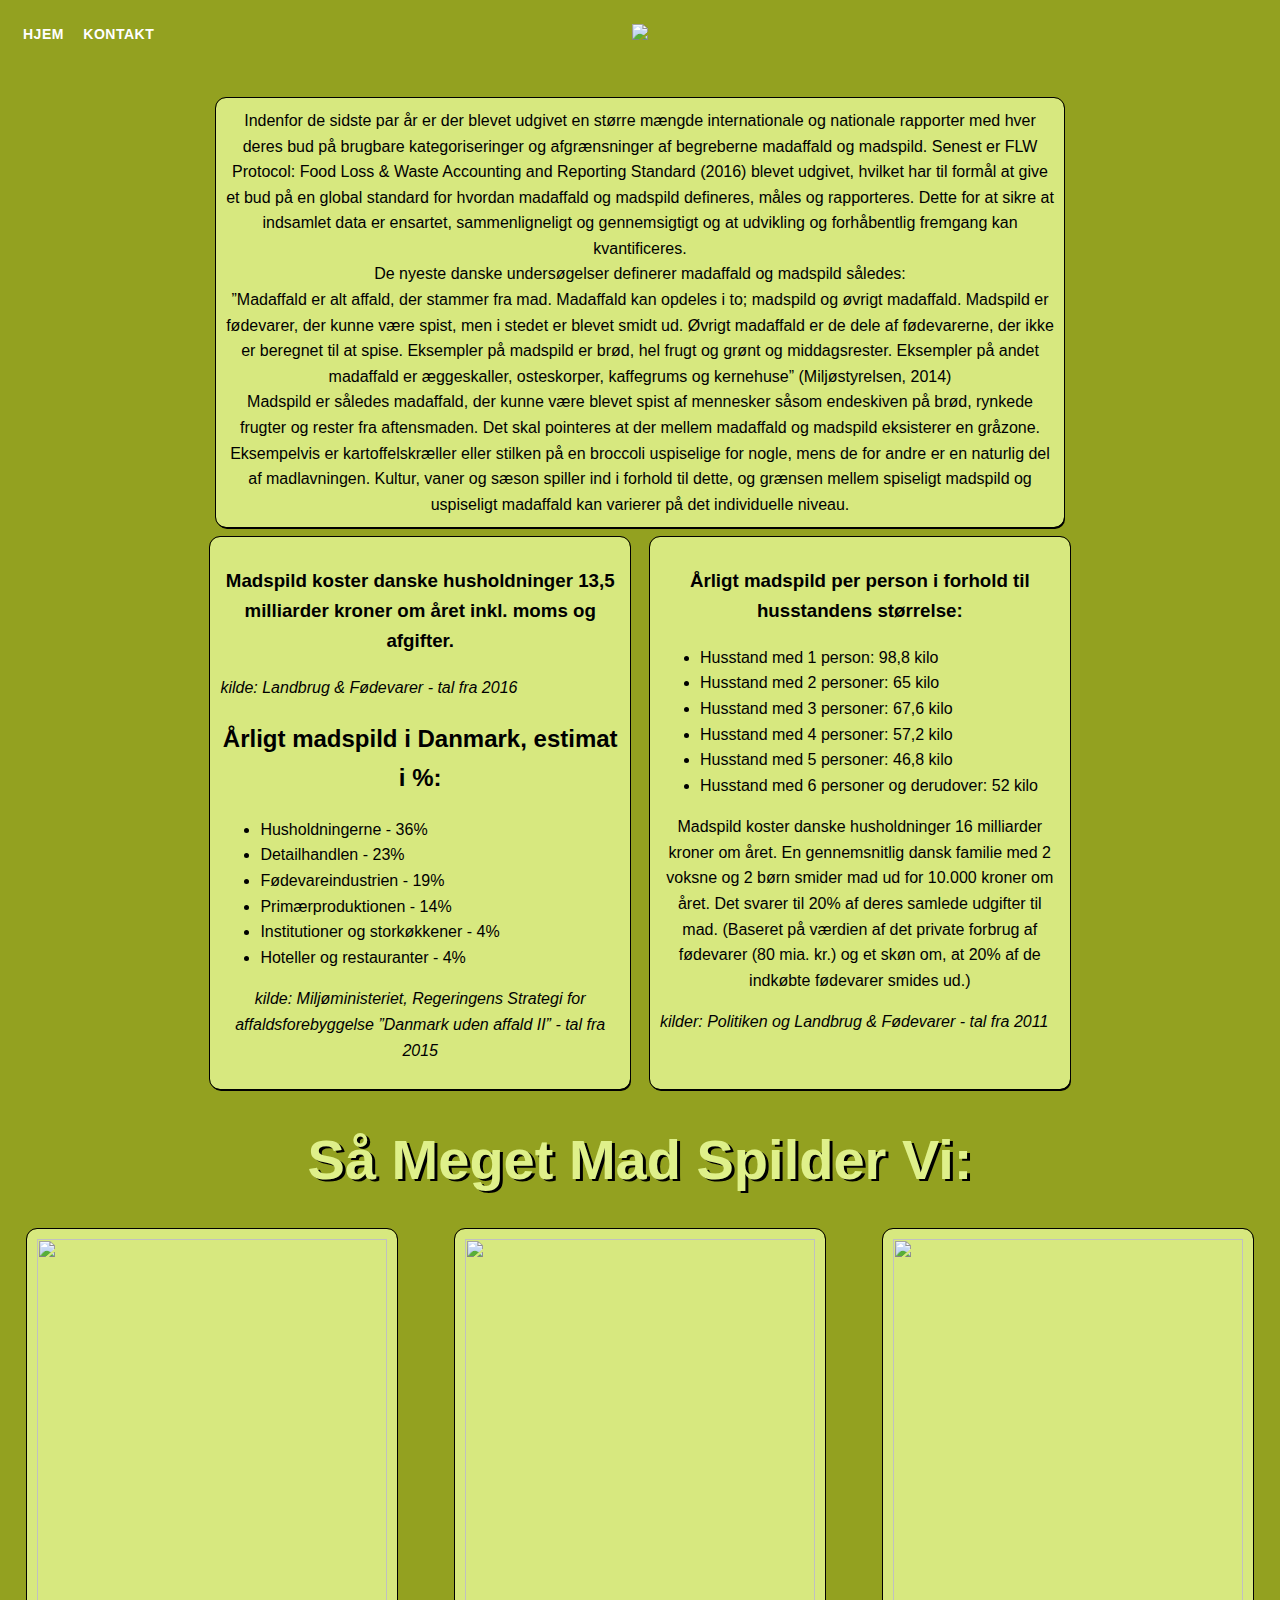
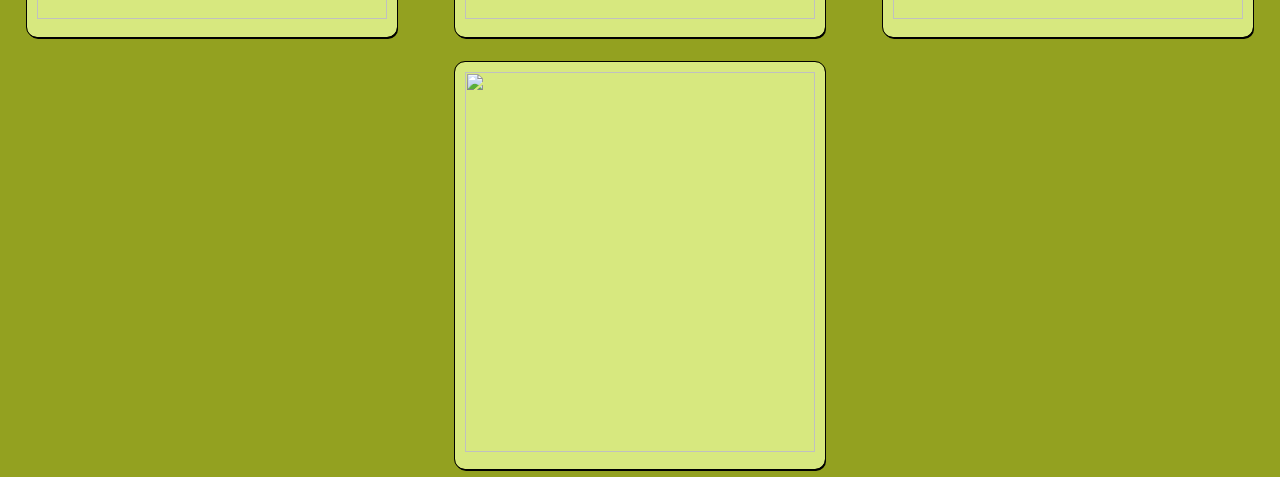
==== src/main/resources/templates/index.html @ a93f76cd "changed nav to treansparent and logo to white with" ====
<!DOCTYPE html>
<html lang="en" xmlns:th="http://www.thymeleaf.org">
<head>
    <meta name="viewport" content="width=device-width, initial-scale=1.0">
    <title>madspild.dk - Info om madspild</title>
    <link rel="stylesheet" th:href="@{css/layout.css}" href="../static/css/layout.css">
    <link rel="stylesheet" th:href="@{css/navbar.css}" href="../static/css/navbar.css">
    <link rel="stylesheet" th:href="@{css/scrollbar.css}" href="../static/css/scrollbar.css">

</head>
<body class="bg">
<div class="nav-container">
    <nav>
        <input type="checkbox" id="nav-toggle">
        <label for="nav-toggle" class="burger-menu">
            <img src="images/menulogo.png" alt="" width="40px">
        </label>
        <div class="left-menu">
            <a href="index" class="logo zoom">Hjem</a>
            <a href="contact" class="logo zoom">Kontakt</a>
        </div>
        <a href="index" class="logo zoom">
            <img src="images/X.png" width="90%">
        </a>
    </nav>
</div>

    <div class="grid-container">
        <div class="grid-item" style="max-width: 92vh; min-width: 30vh">
            Indenfor de sidste par år er der blevet udgivet en større mængde internationale og nationale rapporter med hver deres bud på brugbare kategoriseringer og afgrænsninger af begreberne madaffald og madspild. Senest er FLW Protocol: Food Loss & Waste Accounting and Reporting Standard (2016) blevet udgivet, hvilket har til formål at give et bud på en global standard for hvordan madaffald og madspild defineres, måles og rapporteres. Dette for at sikre at indsamlet data er ensartet, sammenligneligt og gennemsigtigt og at udvikling og forhåbentlig fremgang kan kvantificeres.
            <br>
            De nyeste danske undersøgelser definerer madaffald og madspild således:
            <br>
            ”Madaffald er alt affald, der stammer fra mad. Madaffald kan opdeles i to; madspild og øvrigt madaffald. Madspild er fødevarer, der kunne være spist, men i stedet er blevet smidt ud. Øvrigt madaffald er de dele af fødevarerne, der ikke er beregnet til at spise. Eksempler på madspild er brød, hel frugt og grønt og middagsrester. Eksempler på andet madaffald er æggeskaller, osteskorper, kaffegrums og kernehuse” (Miljøstyrelsen, 2014)
            <br>
            Madspild er således madaffald, der kunne være blevet spist af mennesker såsom endeskiven på brød, rynkede frugter og rester fra aftensmaden. Det skal pointeres at der mellem madaffald og madspild eksisterer en gråzone. Eksempelvis er kartoffelskræller eller stilken på en broccoli uspiselige for nogle, mens de for andre er en naturlig del af madlavningen. Kultur, vaner og sæson spiller ind i forhold til dette, og grænsen mellem spiseligt madspild og uspiseligt madaffald kan varierer på det individuelle niveau.
        </div>
        <div class="grid-item" style="max-width: 44.4vh; min-width: 30vh">
            <h3>Madspild koster danske husholdninger 13,5 milliarder kroner om året inkl. moms og afgifter.</h3>
            <p style="font-style: italic; text-align: left">kilde: Landbrug & Fødevarer - tal fra 2016</p>


            <h2 style="font-weight: bold" >Årligt madspild i Danmark, estimat i %:</h2>
            <ul style="text-align: left">
                <li>Husholdningerne - 36%</li>
                <li>Detailhandlen - 23%</li>
                <li>Fødevareindustrien - 19%</li>
                <li>Primærproduktionen - 14%</li>
                <li>Institutioner og storkøkkener - 4%</li>
                <li>Hoteller og restauranter - 4%</li>
            </ul>
            <p style="font-style: italic;">kilde: Miljøministeriet, Regeringens Strategi for affaldsforebyggelse ”Danmark uden affald II” - tal fra 2015</p>
        </div>
        <div class="grid-item" style="max-width: 44.4vh; min-width: 30vh">
            <h3>Årligt madspild per person i forhold til husstandens størrelse:</h3>

            <ul style="text-align: left">
                <li>Husstand med 1 person: 98,8 kilo</li>
                <li>Husstand med 2 personer: 65 kilo</li>
                <li>Husstand med 3 personer: 67,6 kilo</li>
                <li>Husstand med 4 personer: 57,2 kilo</li>
                <li>Husstand med 5 personer: 46,8 kilo</li>
                <li>Husstand med 6 personer og derudover: 52 kilo</li>
            </ul>
            <p>Madspild koster danske husholdninger 16 milliarder kroner om året. En gennemsnitlig dansk familie med 2 voksne og 2 børn smider mad ud for 10.000 kroner om året. Det svarer til 20% af deres samlede udgifter til mad. (Baseret på værdien af det private forbrug af fødevarer (80 mia. kr.) og et skøn om, at 20% af de indkøbte fødevarer smides ud.)</p>
            <p style="font-style: italic; text-align: left">kilder: Politiken og Landbrug & Fødevarer - tal fra 2011</p>
        </div>
    </div>
<h1>Så meget mad spilder vi:</h1>
<div class="image-container">
    <div class="grid-item zoom">
    <img th:src="@{images/madspild1.png}" src="/images/madspild1.png" height="380px" ; width="350px">
    </div>
    <div class="grid-item zoom">
        <img th:src="@{images/madspild2.png}" src="/static/images/madspild2.png" height="380px"; width="350px">
    </div>
    <div class="grid-item zoom">
        <img th:src="@{images/madspild3.png}" src="/static/images/madspild3.png" height="380px"; width="350px">
    </div>
    <div class="grid-item zoom">
        <img th:src="@{images/madspild4.png}" src="/static/images/madspild4.png" height="380px"; width="350px">
    </div>
</div>


</body>
</html>
---- src/main/resources/static/css/layout.css ----
.bg {
    background-image: url("https://i.imgur.com/N8agZqq.png");
    background-color: #93A120;
    height: 100%;
    background-position: center;
    background-repeat: no-repeat;
    background-attachment: fixed;
    background-size: cover;
    overflow: scroll;
    overflow-x: hidden;
}



body {
    font-family: Montserrat, Helvetica, sans-serif;
    font-size: 16px;
}

h1 {
    font-size: 3.5rem;
    text-align: center;
    text-transform: capitalize;
    color: rgb(223, 240, 138);
    text-shadow: 3px 2px black;

}

@media (max-width: 600px) {
    nav, article .grid-container .image-container{
        width: 100%;
        display: grid;
    }
}

.grid-container {
    display: flex;
    justify-content: center;
    flex-wrap: wrap;
    gap: 10px 20px;
    margin-bottom: 10px;
    margin-top: 10px;
}

.grid-item {
    text-align: center;
    outline: 1px solid black;
    box-shadow: 1px 2px black;
    line-height: 1.6;
    background: rgb(223, 240, 138, 0.9);
    padding: 10px;
    border-radius: 10px;
    justify-content: space-between;
}

.image-container {
    justify-content: center;
    display: flex;
    flex-wrap: wrap;
    gap: 25px 20px;
    grid-template-columns: auto auto auto auto;

}

.zoom {
    transition: transform .2s;
    margin: 0 auto;
}

.zoom:hover {
    transform: scale(1.1);
}

.image-container.zoom{

}
---- src/main/resources/static/css/navbar.css ----
.nav-container {
    width: 100%;
    height: 10%;
    /*background: #F9D79F;*/
    margin-bottom: 3%;
    border-radius: 10px;
    /*outline: 1px solid black;
    box-shadow: 1px 2px black;*/
}

nav {
    margin: 0 auto;
    display: grid;
    grid-template-columns: 1fr auto 1fr;
}

.left-menu {
    grid-column: 1;
    align-self: center;
}

.logo {
    grid-column: 2;
    padding: 1rem;
}

#nav-toggle, .burger-menu {
    display: none;
}

@media only screen and (max-width: 960px) {
    .burger-menu {
        display: inline-block;
        width: 40px;
        grid-column: 1;
        align-self: center;
        margin-left: 20px;
    }

    .left-menu {
        display: none;
    }

    #nav-toggle:checked ~ .left-menu {
        display: grid;
        grid-row: 2;
        color: black;
        background: rgba(126, 126, 126, 0.34);
        border-radius: 12px;
        z-index: 1;
    }
}

nav a {
    color: white;
    text-decoration: none;
    text-transform: uppercase;
    font-family: 'Oswald', sans-serif;
    font-weight: bold;

}

nav a:hover {
    opacity: .7;
}

.left-menu a {
    padding: 10px 0;
    margin-left: 15px;
    font-size: 14px;
    font-weight: bold;
    letter-spacing: 0.5px;
}
---- src/main/resources/static/css/scrollbar.css ----
/* width */
::-webkit-scrollbar {
    width: 20px;
}

/* Track */
::-webkit-scrollbar-track {
    box-shadow: inset 0 0 5px grey;
    border-radius: 10px;
}

/* Handle */
::-webkit-scrollbar-thumb {
    background: rgba(49, 52, 29, 0.5);
    border-radius: 10px;
    height: 20px;

}

/* Handle on hover */
::-webkit-scrollbar-thumb:hover {
    background: rgb(223, 240, 138, 0.5);
}
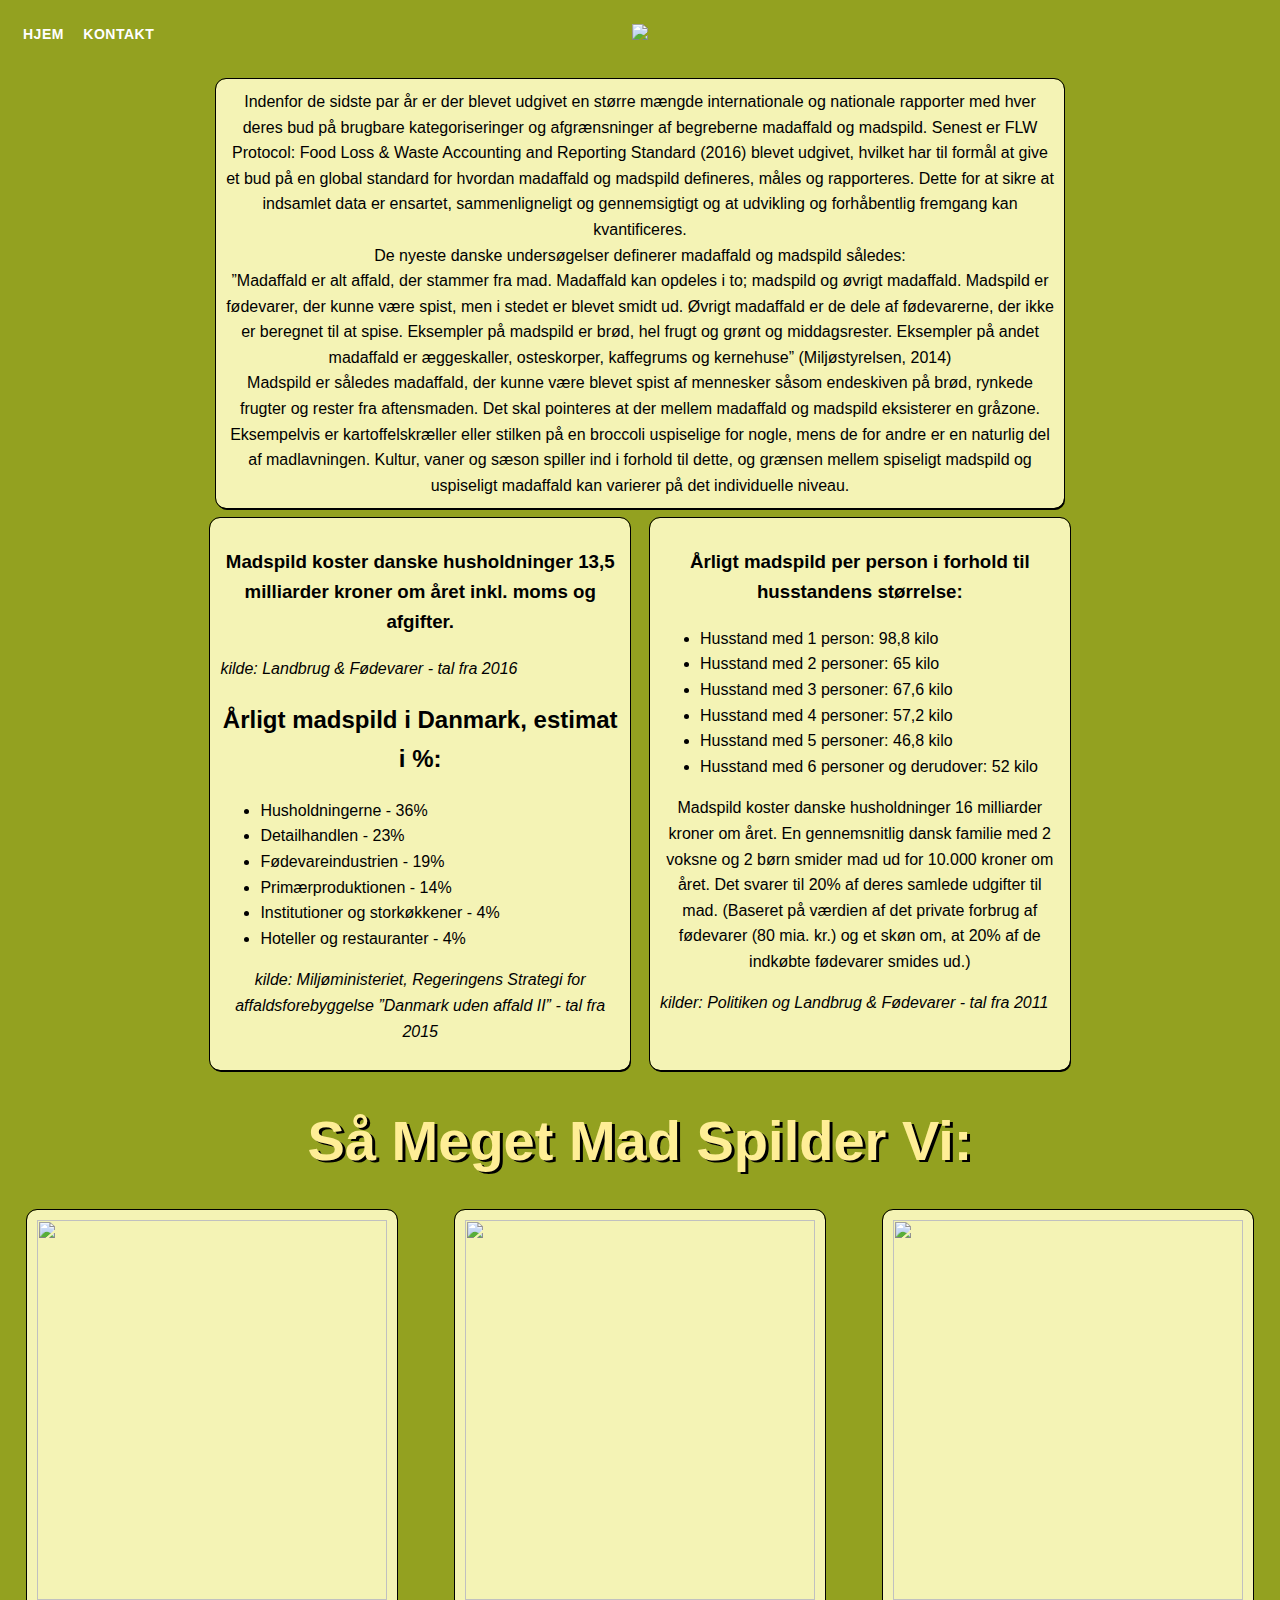
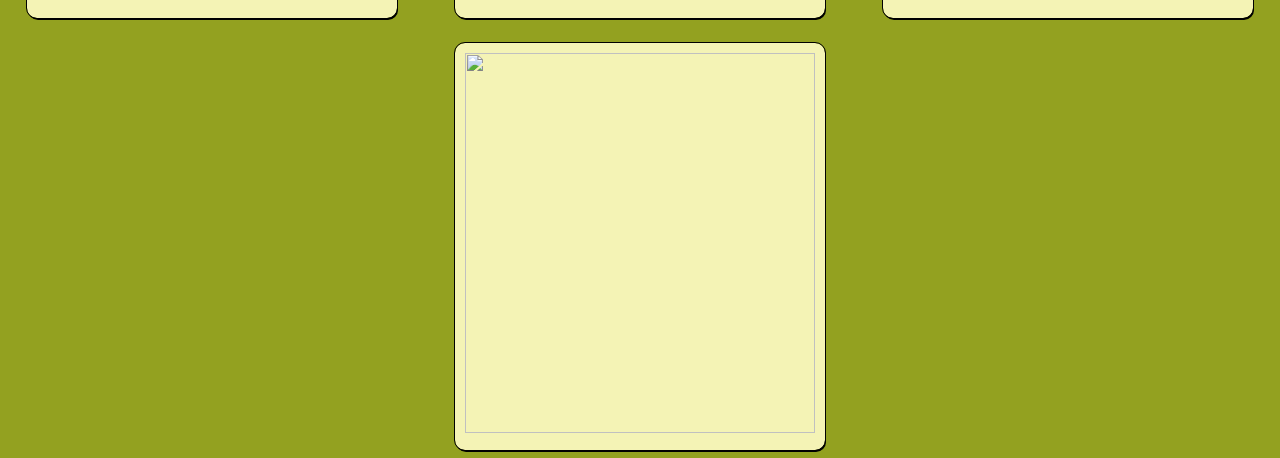
==== commit 852560c4: "Color changes" ====
--- a/src/main/resources/templates/index.html
+++ b/src/main/resources/templates/index.html
@@ -20,7 +20,7 @@
             <a href="contact" class="logo zoom">Kontakt</a>
         </div>
         <a href="index" class="logo zoom">
-            <img src="images/X.png" width="90%">
+            <img src="images/newX.png" width="90%">
         </a>
     </nav>
 </div>
--- a/src/main/resources/static/css/layout.css
+++ b/src/main/resources/static/css/layout.css
@@ -22,7 +22,7 @@
     font-size: 3.5rem;
     text-align: center;
     text-transform: capitalize;
-    color: rgb(223, 240, 138);
+    color: rgb(255, 238, 150);
     text-shadow: 3px 2px black;
 
 }
@@ -48,7 +48,7 @@
     outline: 1px solid black;
     box-shadow: 1px 2px black;
     line-height: 1.6;
-    background: rgb(223, 240, 138, 0.9);
+    background: rgba(255, 252, 197, 0.9);
     padding: 10px;
     border-radius: 10px;
     justify-content: space-between;
--- a/src/main/resources/static/css/navbar.css
+++ b/src/main/resources/static/css/navbar.css
@@ -2,7 +2,7 @@
     width: 100%;
     height: 10%;
     /*background: #F9D79F;*/
-    margin-bottom: 3%;
+    margin-bottom: 1.5%;
     border-radius: 10px;
     /*outline: 1px solid black;
     box-shadow: 1px 2px black;*/
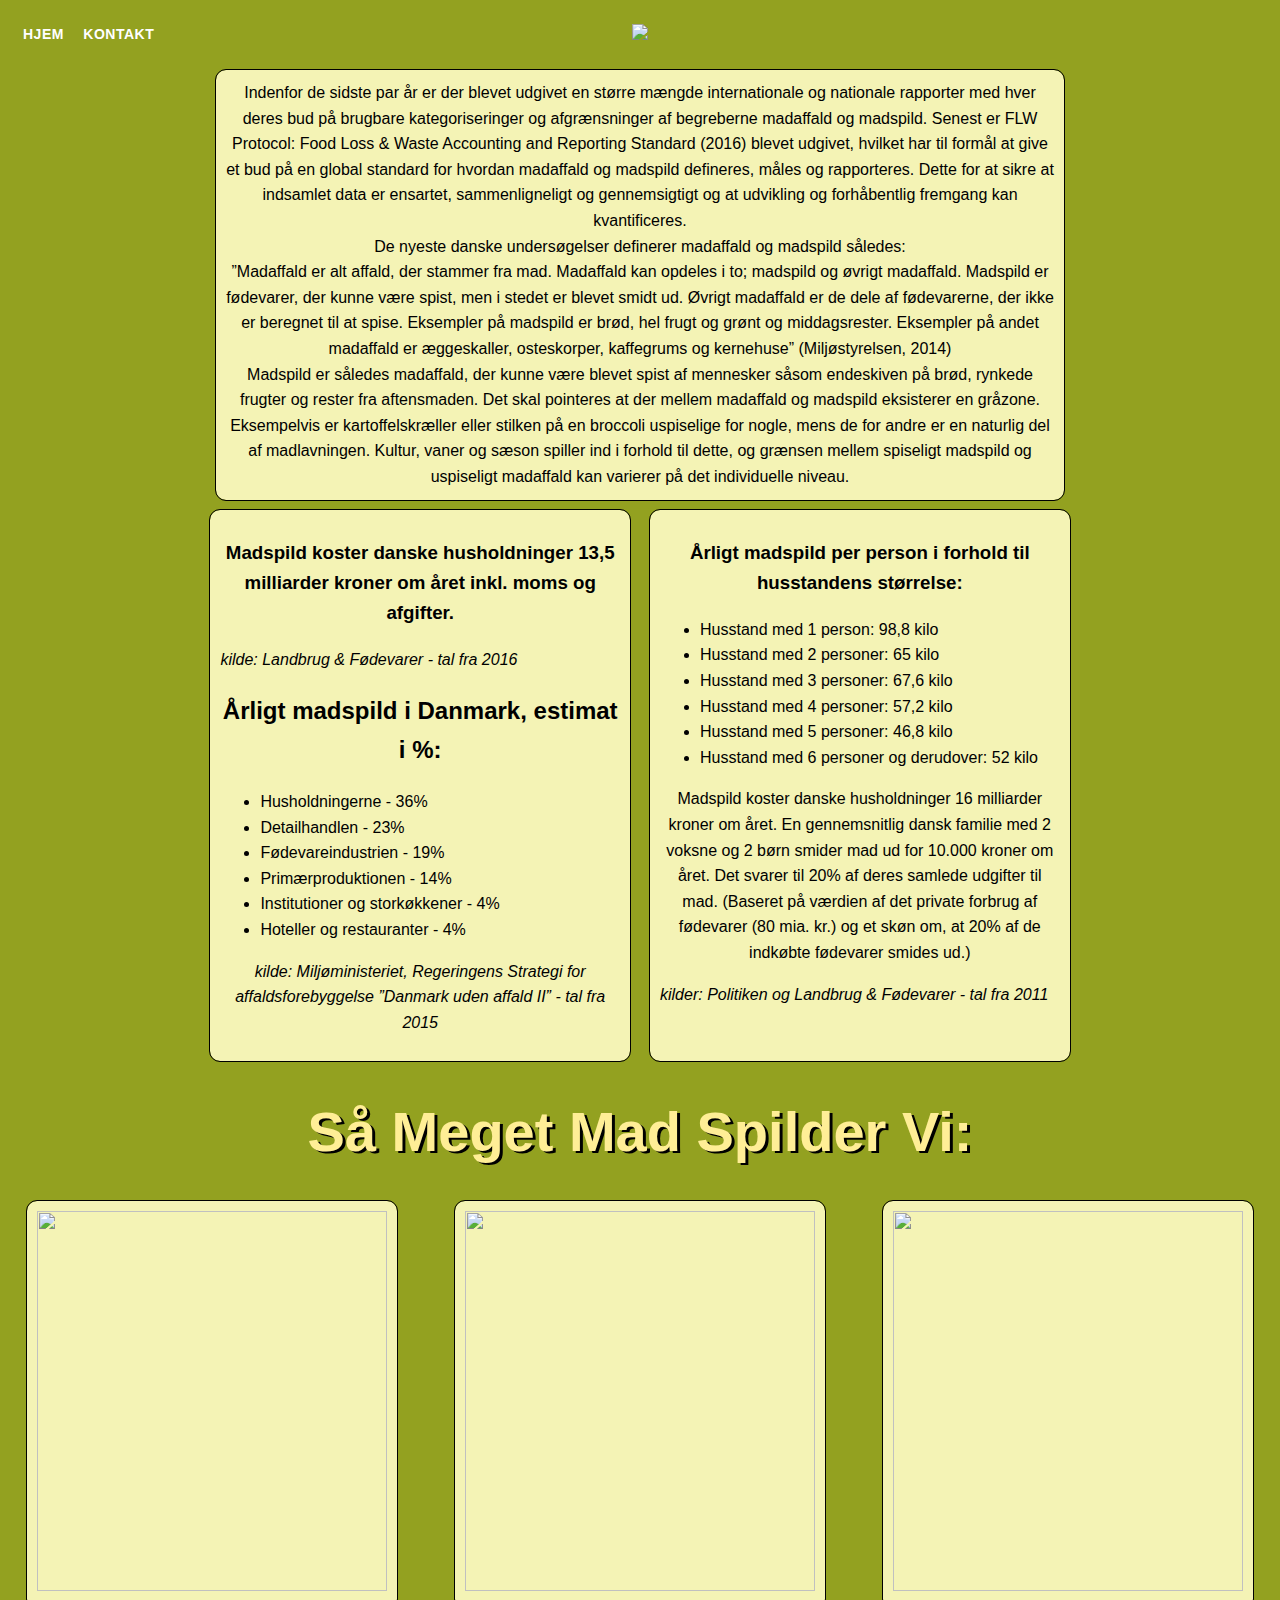
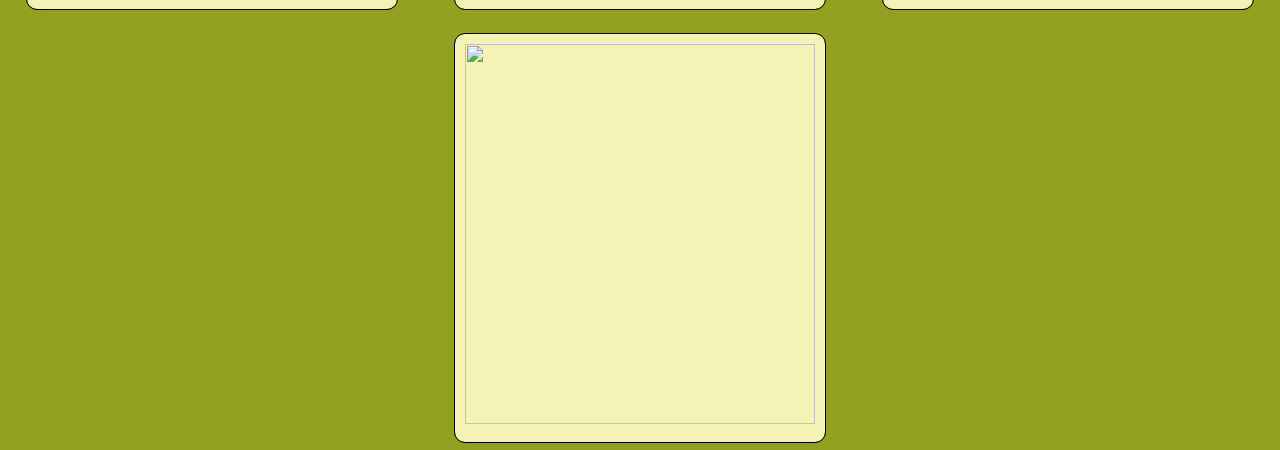
==== commit bdc8b3a4: "Small changes to burger menu" ====
--- a/src/main/resources/templates/index.html
+++ b/src/main/resources/templates/index.html
@@ -13,7 +13,7 @@
     <nav>
         <input type="checkbox" id="nav-toggle">
         <label for="nav-toggle" class="burger-menu">
-            <img src="images/menulogo.png" alt="" width="40px">
+            <img src="images/menulogo.png" alt="" width="20px">
         </label>
         <div class="left-menu">
             <a href="index" class="logo zoom">Hjem</a>
@@ -25,60 +25,77 @@
     </nav>
 </div>
 
-    <div class="grid-container">
-        <div class="grid-item" style="max-width: 92vh; min-width: 30vh">
-            Indenfor de sidste par år er der blevet udgivet en større mængde internationale og nationale rapporter med hver deres bud på brugbare kategoriseringer og afgrænsninger af begreberne madaffald og madspild. Senest er FLW Protocol: Food Loss & Waste Accounting and Reporting Standard (2016) blevet udgivet, hvilket har til formål at give et bud på en global standard for hvordan madaffald og madspild defineres, måles og rapporteres. Dette for at sikre at indsamlet data er ensartet, sammenligneligt og gennemsigtigt og at udvikling og forhåbentlig fremgang kan kvantificeres.
-            <br>
-            De nyeste danske undersøgelser definerer madaffald og madspild således:
-            <br>
-            ”Madaffald er alt affald, der stammer fra mad. Madaffald kan opdeles i to; madspild og øvrigt madaffald. Madspild er fødevarer, der kunne være spist, men i stedet er blevet smidt ud. Øvrigt madaffald er de dele af fødevarerne, der ikke er beregnet til at spise. Eksempler på madspild er brød, hel frugt og grønt og middagsrester. Eksempler på andet madaffald er æggeskaller, osteskorper, kaffegrums og kernehuse” (Miljøstyrelsen, 2014)
-            <br>
-            Madspild er således madaffald, der kunne være blevet spist af mennesker såsom endeskiven på brød, rynkede frugter og rester fra aftensmaden. Det skal pointeres at der mellem madaffald og madspild eksisterer en gråzone. Eksempelvis er kartoffelskræller eller stilken på en broccoli uspiselige for nogle, mens de for andre er en naturlig del af madlavningen. Kultur, vaner og sæson spiller ind i forhold til dette, og grænsen mellem spiseligt madspild og uspiseligt madaffald kan varierer på det individuelle niveau.
-        </div>
-        <div class="grid-item" style="max-width: 44.4vh; min-width: 30vh">
-            <h3>Madspild koster danske husholdninger 13,5 milliarder kroner om året inkl. moms og afgifter.</h3>
-            <p style="font-style: italic; text-align: left">kilde: Landbrug & Fødevarer - tal fra 2016</p>
+<div class="grid-container">
+    <div class="grid-item" style="max-width: 92vh; min-width: 30vh">
+        Indenfor de sidste par år er der blevet udgivet en større mængde internationale og nationale rapporter med hver
+        deres bud på brugbare kategoriseringer og afgrænsninger af begreberne madaffald og madspild. Senest er FLW
+        Protocol: Food Loss & Waste Accounting and Reporting Standard (2016) blevet udgivet, hvilket har til formål at
+        give et bud på en global standard for hvordan madaffald og madspild defineres, måles og rapporteres. Dette for
+        at sikre at indsamlet data er ensartet, sammenligneligt og gennemsigtigt og at udvikling og forhåbentlig
+        fremgang kan kvantificeres.
+        <br>
+        De nyeste danske undersøgelser definerer madaffald og madspild således:
+        <br>
+        ”Madaffald er alt affald, der stammer fra mad. Madaffald kan opdeles i to; madspild og øvrigt madaffald.
+        Madspild er fødevarer, der kunne være spist, men i stedet er blevet smidt ud. Øvrigt madaffald er de dele af
+        fødevarerne, der ikke er beregnet til at spise. Eksempler på madspild er brød, hel frugt og grønt og
+        middagsrester. Eksempler på andet madaffald er æggeskaller, osteskorper, kaffegrums og kernehuse”
+        (Miljøstyrelsen, 2014)
+        <br>
+        Madspild er således madaffald, der kunne være blevet spist af mennesker såsom endeskiven på brød, rynkede
+        frugter og rester fra aftensmaden. Det skal pointeres at der mellem madaffald og madspild eksisterer en gråzone.
+        Eksempelvis er kartoffelskræller eller stilken på en broccoli uspiselige for nogle, mens de for andre er en
+        naturlig del af madlavningen. Kultur, vaner og sæson spiller ind i forhold til dette, og grænsen mellem
+        spiseligt madspild og uspiseligt madaffald kan varierer på det individuelle niveau.
+    </div>
+    <div class="grid-item" style="max-width: 44.4vh; min-width: 30vh">
+        <h3>Madspild koster danske husholdninger 13,5 milliarder kroner om året inkl. moms og afgifter.</h3>
+        <p style="font-style: italic; text-align: left">kilde: Landbrug & Fødevarer - tal fra 2016</p>
 
 
-            <h2 style="font-weight: bold" >Årligt madspild i Danmark, estimat i %:</h2>
-            <ul style="text-align: left">
-                <li>Husholdningerne - 36%</li>
-                <li>Detailhandlen - 23%</li>
-                <li>Fødevareindustrien - 19%</li>
-                <li>Primærproduktionen - 14%</li>
-                <li>Institutioner og storkøkkener - 4%</li>
-                <li>Hoteller og restauranter - 4%</li>
-            </ul>
-            <p style="font-style: italic;">kilde: Miljøministeriet, Regeringens Strategi for affaldsforebyggelse ”Danmark uden affald II” - tal fra 2015</p>
-        </div>
-        <div class="grid-item" style="max-width: 44.4vh; min-width: 30vh">
-            <h3>Årligt madspild per person i forhold til husstandens størrelse:</h3>
+        <h2 style="font-weight: bold">Årligt madspild i Danmark, estimat i %:</h2>
+        <ul style="text-align: left">
+            <li>Husholdningerne - 36%</li>
+            <li>Detailhandlen - 23%</li>
+            <li>Fødevareindustrien - 19%</li>
+            <li>Primærproduktionen - 14%</li>
+            <li>Institutioner og storkøkkener - 4%</li>
+            <li>Hoteller og restauranter - 4%</li>
+        </ul>
+        <p style="font-style: italic;">kilde: Miljøministeriet, Regeringens Strategi for affaldsforebyggelse ”Danmark
+            uden affald II” - tal fra 2015</p>
+    </div>
+    <div class="grid-item" style="max-width: 44.4vh; min-width: 30vh">
+        <h3>Årligt madspild per person i forhold til husstandens størrelse:</h3>
 
-            <ul style="text-align: left">
-                <li>Husstand med 1 person: 98,8 kilo</li>
-                <li>Husstand med 2 personer: 65 kilo</li>
-                <li>Husstand med 3 personer: 67,6 kilo</li>
-                <li>Husstand med 4 personer: 57,2 kilo</li>
-                <li>Husstand med 5 personer: 46,8 kilo</li>
-                <li>Husstand med 6 personer og derudover: 52 kilo</li>
-            </ul>
-            <p>Madspild koster danske husholdninger 16 milliarder kroner om året. En gennemsnitlig dansk familie med 2 voksne og 2 børn smider mad ud for 10.000 kroner om året. Det svarer til 20% af deres samlede udgifter til mad. (Baseret på værdien af det private forbrug af fødevarer (80 mia. kr.) og et skøn om, at 20% af de indkøbte fødevarer smides ud.)</p>
-            <p style="font-style: italic; text-align: left">kilder: Politiken og Landbrug & Fødevarer - tal fra 2011</p>
-        </div>
+        <ul style="text-align: left">
+            <li>Husstand med 1 person: 98,8 kilo</li>
+            <li>Husstand med 2 personer: 65 kilo</li>
+            <li>Husstand med 3 personer: 67,6 kilo</li>
+            <li>Husstand med 4 personer: 57,2 kilo</li>
+            <li>Husstand med 5 personer: 46,8 kilo</li>
+            <li>Husstand med 6 personer og derudover: 52 kilo</li>
+        </ul>
+        <p>Madspild koster danske husholdninger 16 milliarder kroner om året. En gennemsnitlig dansk familie med 2
+            voksne og 2 børn smider mad ud for 10.000 kroner om året. Det svarer til 20% af deres samlede udgifter til
+            mad. (Baseret på værdien af det private forbrug af fødevarer (80 mia. kr.) og et skøn om, at 20% af de
+            indkøbte fødevarer smides ud.)</p>
+        <p style="font-style: italic; text-align: left">kilder: Politiken og Landbrug & Fødevarer - tal fra 2011</p>
     </div>
+</div>
 <h1>Så meget mad spilder vi:</h1>
 <div class="image-container">
     <div class="grid-item zoom">
-    <img th:src="@{images/madspild1.png}" src="/images/madspild1.png" height="380px" ; width="350px">
+        <img th:src="@{images/madspild1.png}" src="/images/madspild1.png" height="380px" ; width="350px">
     </div>
     <div class="grid-item zoom">
-        <img th:src="@{images/madspild2.png}" src="/static/images/madspild2.png" height="380px"; width="350px">
+        <img th:src="@{images/madspild2.png}" src="/static/images/madspild2.png" height="380px" ; width="350px">
     </div>
     <div class="grid-item zoom">
-        <img th:src="@{images/madspild3.png}" src="/static/images/madspild3.png" height="380px"; width="350px">
+        <img th:src="@{images/madspild3.png}" src="/static/images/madspild3.png" height="380px" ; width="350px">
     </div>
     <div class="grid-item zoom">
-        <img th:src="@{images/madspild4.png}" src="/static/images/madspild4.png" height="380px"; width="350px">
+        <img th:src="@{images/madspild4.png}" src="/static/images/madspild4.png" height="380px" ; width="350px">
     </div>
 </div>
 
--- a/src/main/resources/static/css/layout.css
+++ b/src/main/resources/static/css/layout.css
@@ -46,7 +46,6 @@
 .grid-item {
     text-align: center;
     outline: 1px solid black;
-    box-shadow: 1px 2px black;
     line-height: 1.6;
     background: rgba(255, 252, 197, 0.9);
     padding: 10px;
--- a/src/main/resources/static/css/navbar.css
+++ b/src/main/resources/static/css/navbar.css
@@ -2,7 +2,7 @@
     width: 100%;
     height: 10%;
     /*background: #F9D79F;*/
-    margin-bottom: 1.5%;
+    /*margin-bottom: 1.5%;*/
     border-radius: 10px;
     /*outline: 1px solid black;
     box-shadow: 1px 2px black;*/
@@ -31,7 +31,7 @@
 @media only screen and (max-width: 960px) {
     .burger-menu {
         display: inline-block;
-        width: 40px;
+        width: 70px;
         grid-column: 1;
         align-self: center;
         margin-left: 20px;
@@ -45,7 +45,7 @@
         display: grid;
         grid-row: 2;
         color: black;
-        background: rgba(126, 126, 126, 0.34);
+        background: none;
         border-radius: 12px;
         z-index: 1;
     }
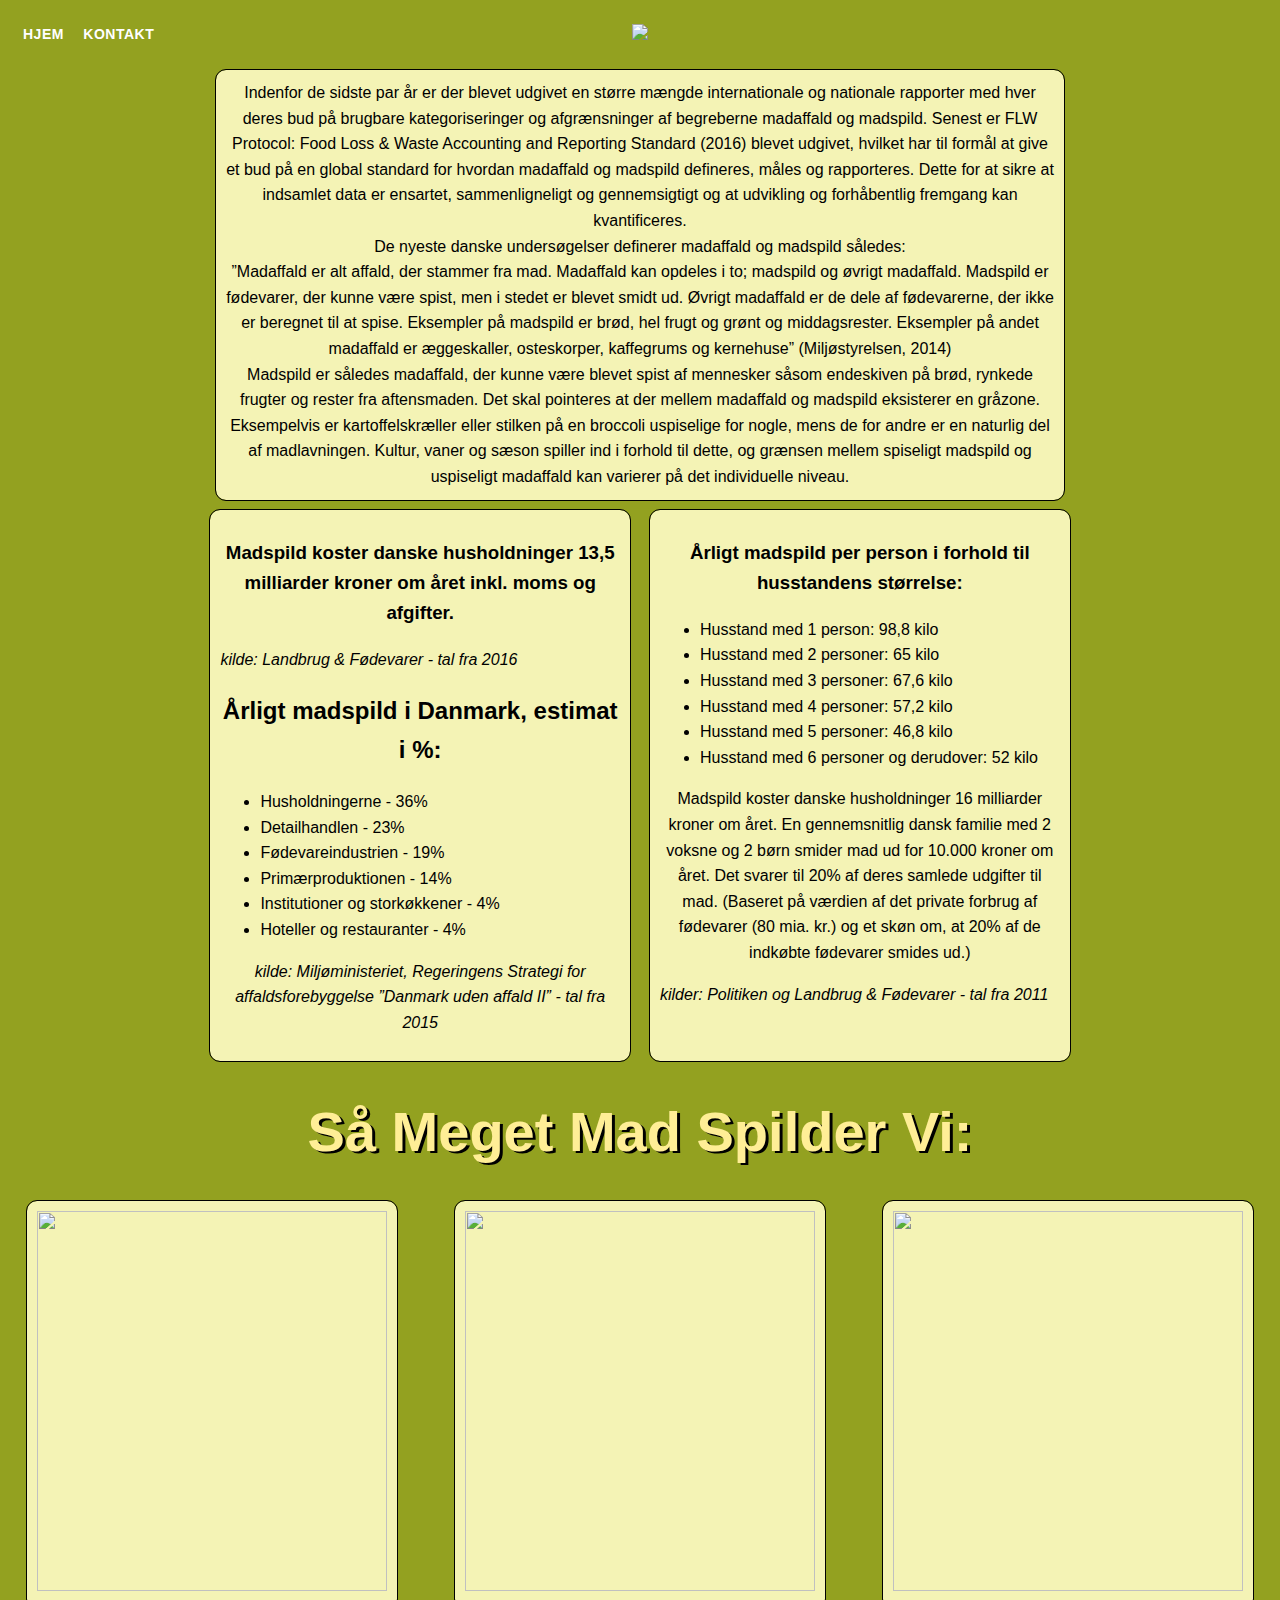
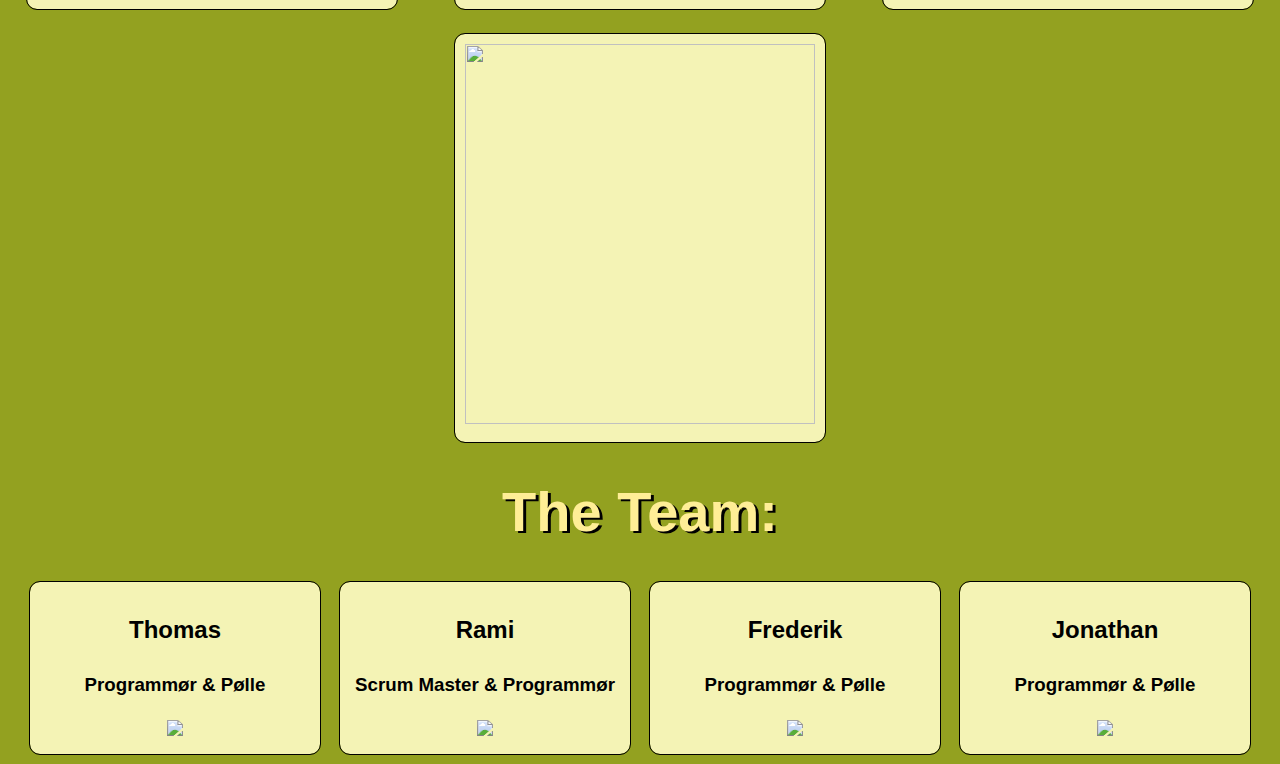
==== commit 5ef17436: "removed unused imgs added The team on index page with github links" ====
--- a/src/main/resources/templates/index.html
+++ b/src/main/resources/templates/index.html
@@ -98,7 +98,40 @@
         <img th:src="@{images/madspild4.png}" src="/static/images/madspild4.png" height="380px" ; width="350px">
     </div>
 </div>
-
+<h1>The Team:</h1>
+<div class="grid-container">
+    <div class="grid-item" style="max-width: 44.4vh; min-width: 30vh">
+        <h2>Thomas</h2>
+        <h3>Programmør & Pølle</h3>
+        <div class="zoom2" onclick="location.href='https://github.com/Linding3r'"; style="cursor: pointer;">
+            <img th:src="@{images/github.png}" src="/images/github.png" height="40px">
+            </a>
+    </div>
+    </div>
+    <div class="grid-item" style="max-width: 44.4vh; min-width: 30vh">
+        <h2>Rami</h2>
+        <h3>Scrum Master & Programmør</h3>
+        <div class="zoom2" onclick="location.href='https://github.com/Ramilade'"; style="cursor: pointer;">
+            <img th:src="@{images/github.png}" src="/images/github.png" height="40px">
+            </a>
+    </div>
+    </div>
+    <div class="grid-item" style="max-width: 44.4vh; min-width: 30vh">
+        <h2>Frederik</h2>
+        <h3>Programmør & Pølle</h3>
+        <div class="zoom2" onclick="location.href='https://github.com/FHallengreen'"; style="cursor: pointer;">
+            <img th:src="@{images/github.png}" src="/images/github.png" height="40px">
+            </a>
+        </div>
+    </div>
+    <div class="grid-item" style="max-width: 44.4vh; min-width: 30vh">
+        <h2>Jonathan</h2>
+        <h3>Programmør & Pølle</h3>
+        <div class="zoom2" onclick="location.href='https://github.com/JWillumsen89'"; style="cursor: pointer;">
+            <img th:src="@{images/github.png}" src="/images/github.png" height="40px">
+            </a>
+        </div>
+    </div>
 
 </body>
 </html>--- a/src/main/resources/static/css/layout.css
+++ b/src/main/resources/static/css/layout.css
@@ -59,7 +59,6 @@
     flex-wrap: wrap;
     gap: 25px 20px;
     grid-template-columns: auto auto auto auto;
-
 }
 
 .zoom {
@@ -71,6 +70,11 @@
     transform: scale(1.1);
 }
 
-.image-container.zoom{
+.zoom2 {
+    transition: transform .2s;
+    margin: 0 auto;
+}
 
+.zoom2:hover {
+    transform: scale(1.5);
 }
--- a/src/main/resources/static/css/navbar.css
+++ b/src/main/resources/static/css/navbar.css
@@ -1,11 +1,7 @@
 .nav-container {
     width: 100%;
     height: 10%;
-    /*background: #F9D79F;*/
-    /*margin-bottom: 1.5%;*/
     border-radius: 10px;
-    /*outline: 1px solid black;
-    box-shadow: 1px 2px black;*/
 }
 
 nav {
@@ -35,6 +31,7 @@
         grid-column: 1;
         align-self: center;
         margin-left: 20px;
+        cursor: pointer;
     }
 
     .left-menu {
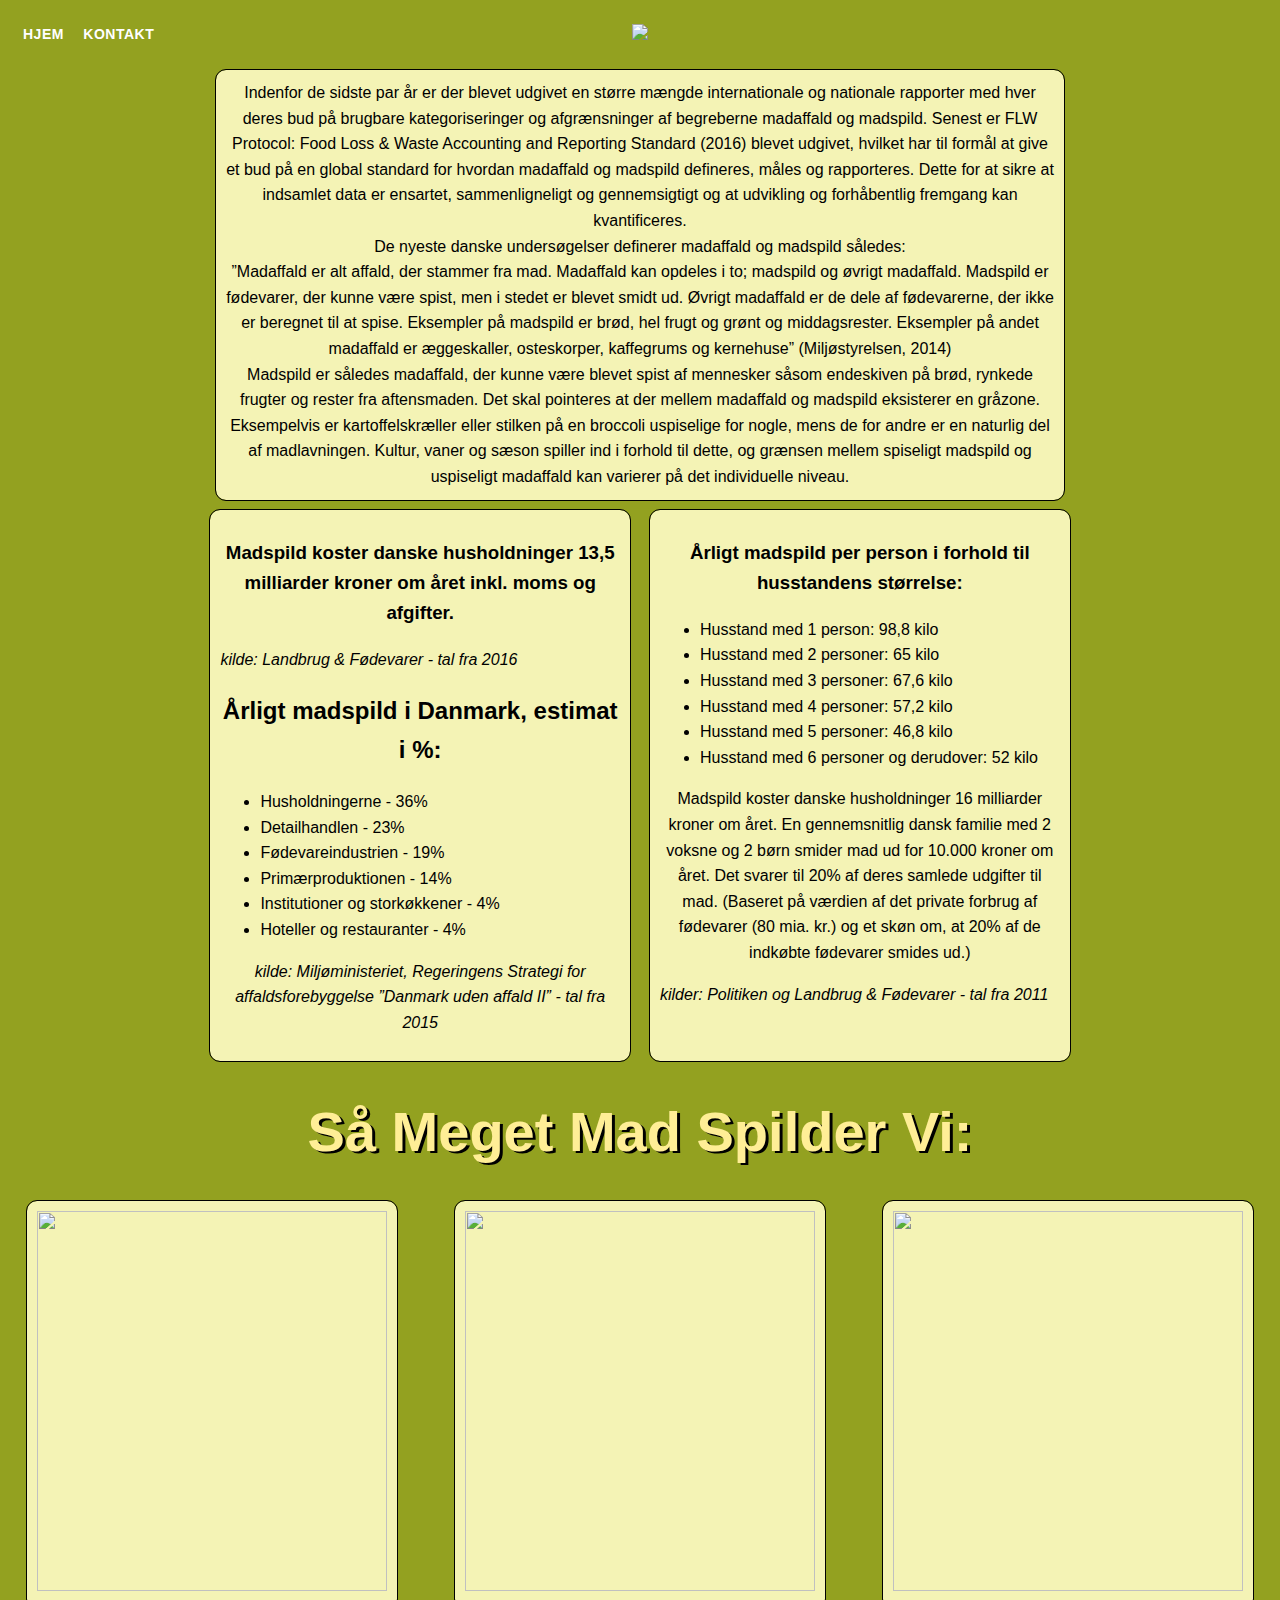
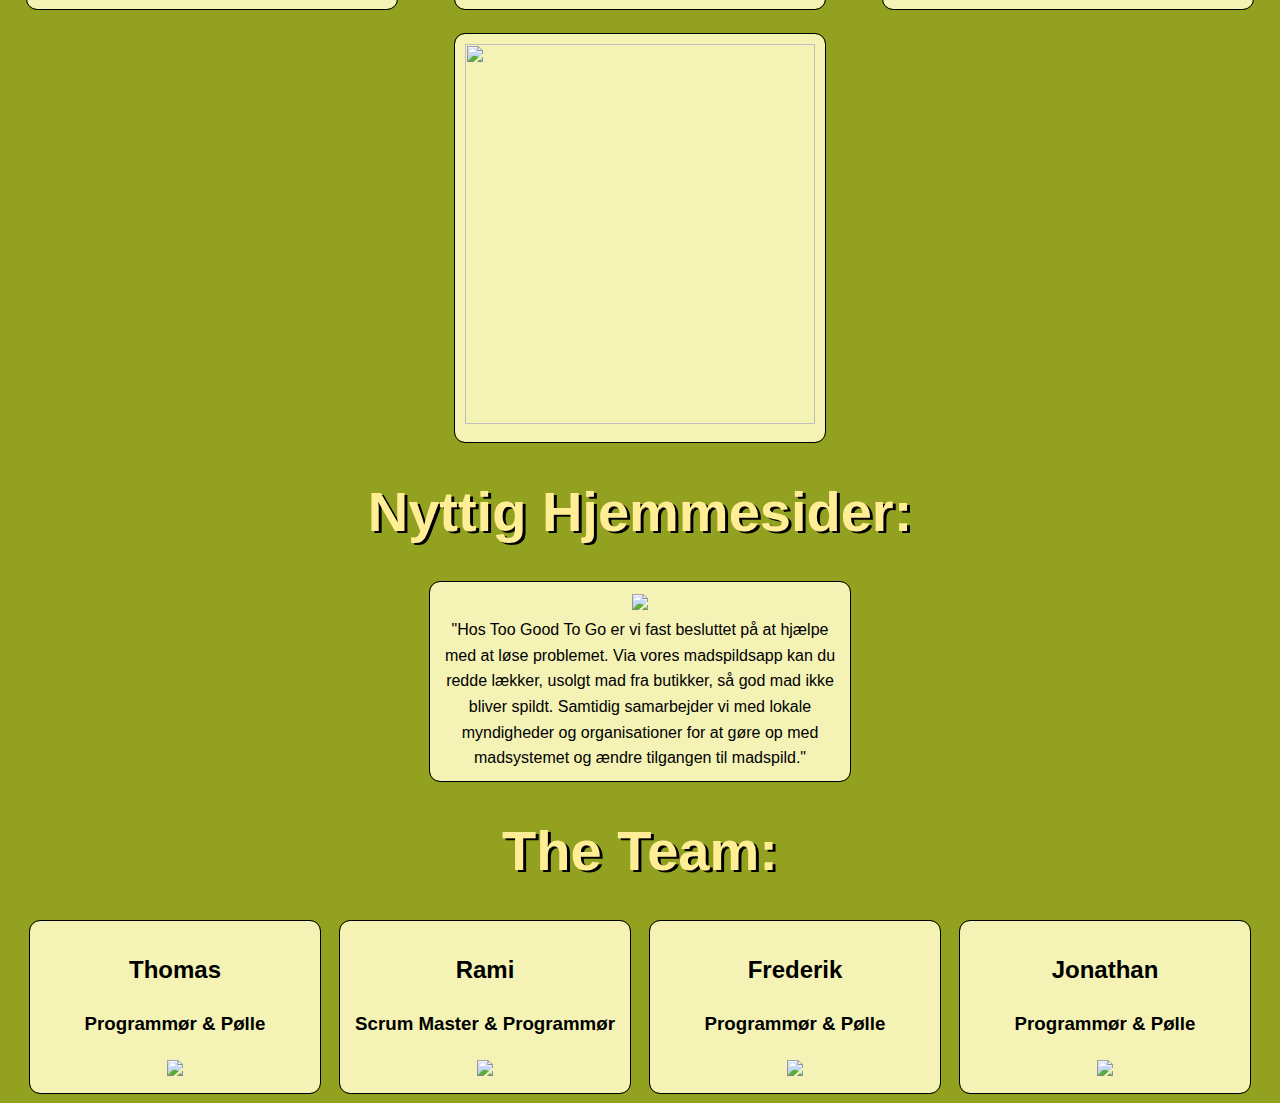
==== commit cccf6a48: "added Nyttige links with ToGoodToGo" ====
--- a/src/main/resources/templates/index.html
+++ b/src/main/resources/templates/index.html
@@ -98,6 +98,15 @@
         <img th:src="@{images/madspild4.png}" src="/static/images/madspild4.png" height="380px" ; width="350px">
     </div>
 </div>
+<h1>Nyttig Hjemmesider:</h1>
+<div class="grid-container">
+    <div class="grid-item zoom" onclick="location.href='https://toogoodtogo.dk/da/consumer'";  style="max-width: 44.4vh; cursor: pointer; min-width: 30vh">
+        <img th:src="@{images/toGood.svg}" src="/images/toGood.svg" height="150px">
+        <br>"Hos Too Good To Go er vi fast besluttet på at hjælpe med at løse problemet. Via vores madspildsapp kan du
+        redde lækker, usolgt mad fra butikker, så god mad ikke bliver spildt. Samtidig samarbejder vi med lokale
+        myndigheder og organisationer for at gøre op med madsystemet og ændre tilgangen til madspild."
+    </div>
+ </div>
 <h1>The Team:</h1>
 <div class="grid-container">
     <div class="grid-item" style="max-width: 44.4vh; min-width: 30vh">
@@ -113,7 +122,6 @@
         <h3>Scrum Master & Programmør</h3>
         <div class="zoom2" onclick="location.href='https://github.com/Ramilade'"; style="cursor: pointer;">
             <img th:src="@{images/github.png}" src="/images/github.png" height="40px">
-            </a>
     </div>
     </div>
     <div class="grid-item" style="max-width: 44.4vh; min-width: 30vh">
@@ -121,7 +129,6 @@
         <h3>Programmør & Pølle</h3>
         <div class="zoom2" onclick="location.href='https://github.com/FHallengreen'"; style="cursor: pointer;">
             <img th:src="@{images/github.png}" src="/images/github.png" height="40px">
-            </a>
         </div>
     </div>
     <div class="grid-item" style="max-width: 44.4vh; min-width: 30vh">
@@ -129,7 +136,6 @@
         <h3>Programmør & Pølle</h3>
         <div class="zoom2" onclick="location.href='https://github.com/JWillumsen89'"; style="cursor: pointer;">
             <img th:src="@{images/github.png}" src="/images/github.png" height="40px">
-            </a>
         </div>
     </div>
 
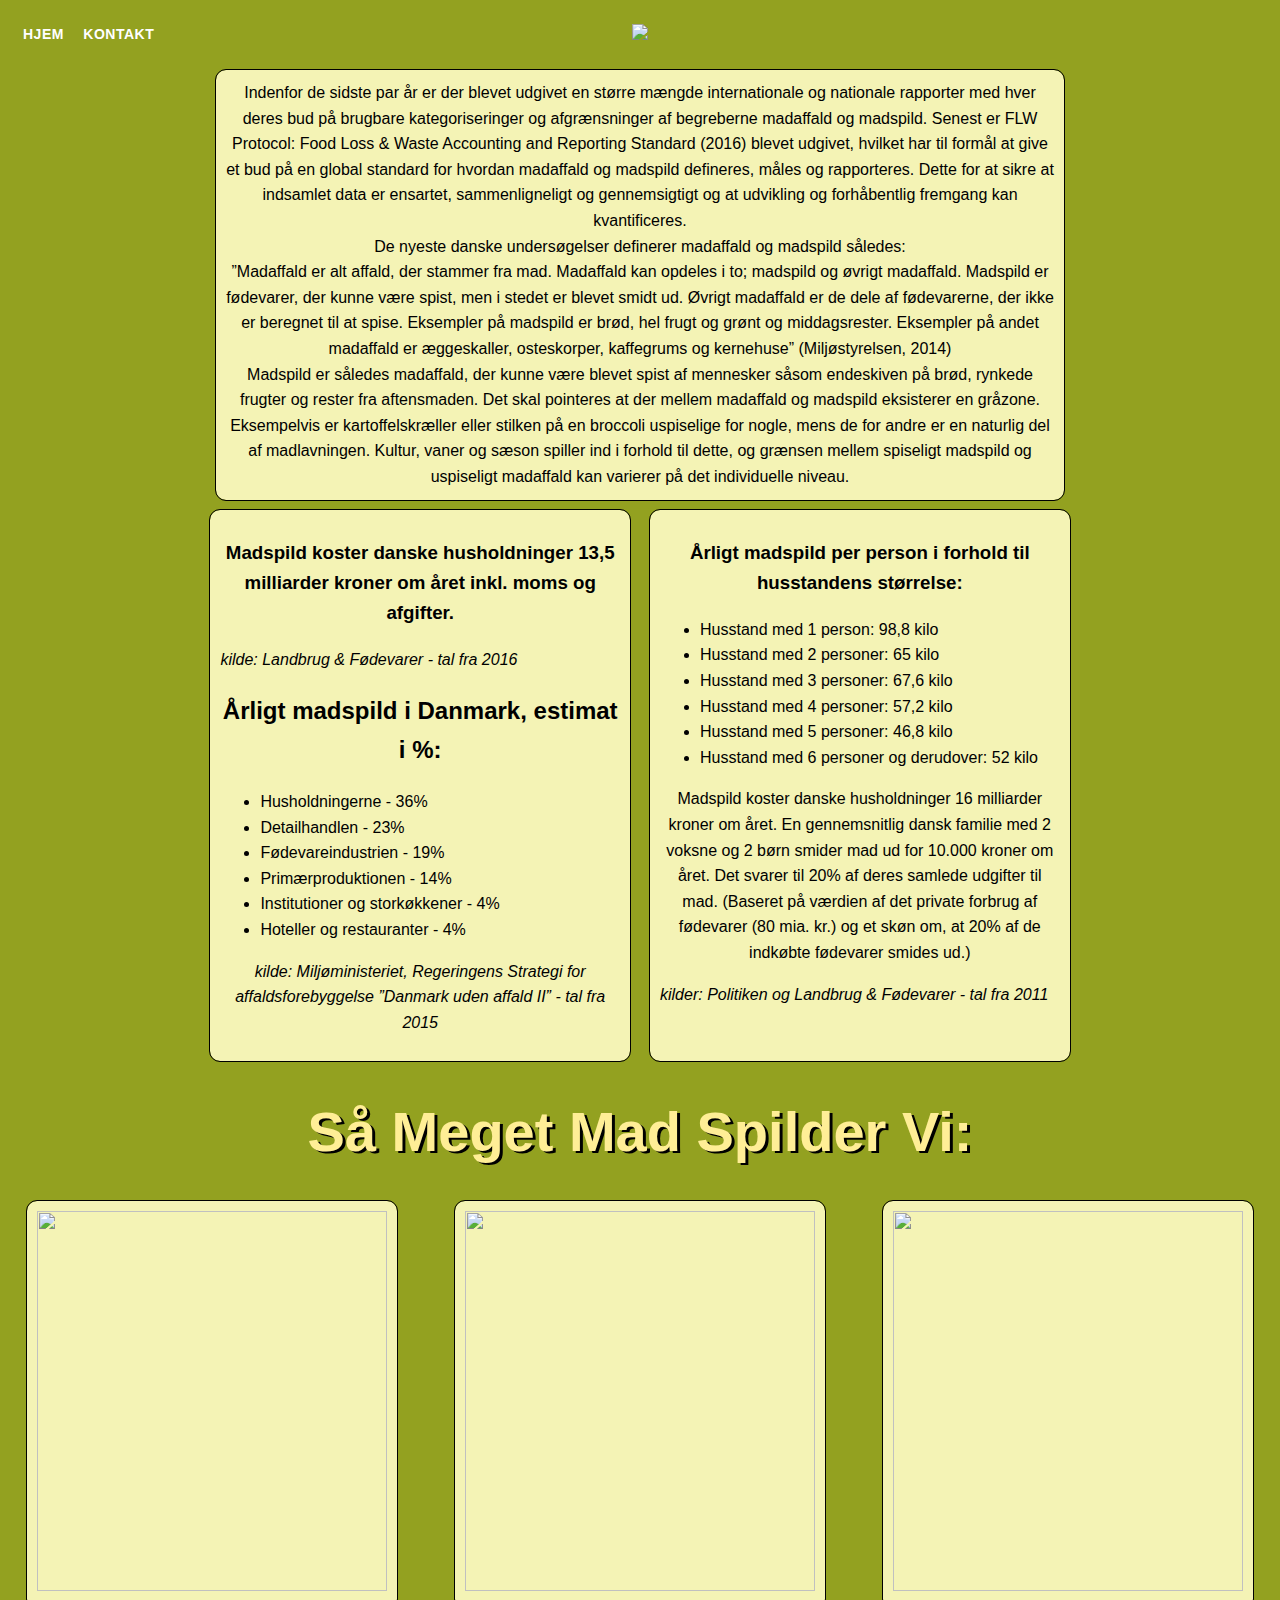
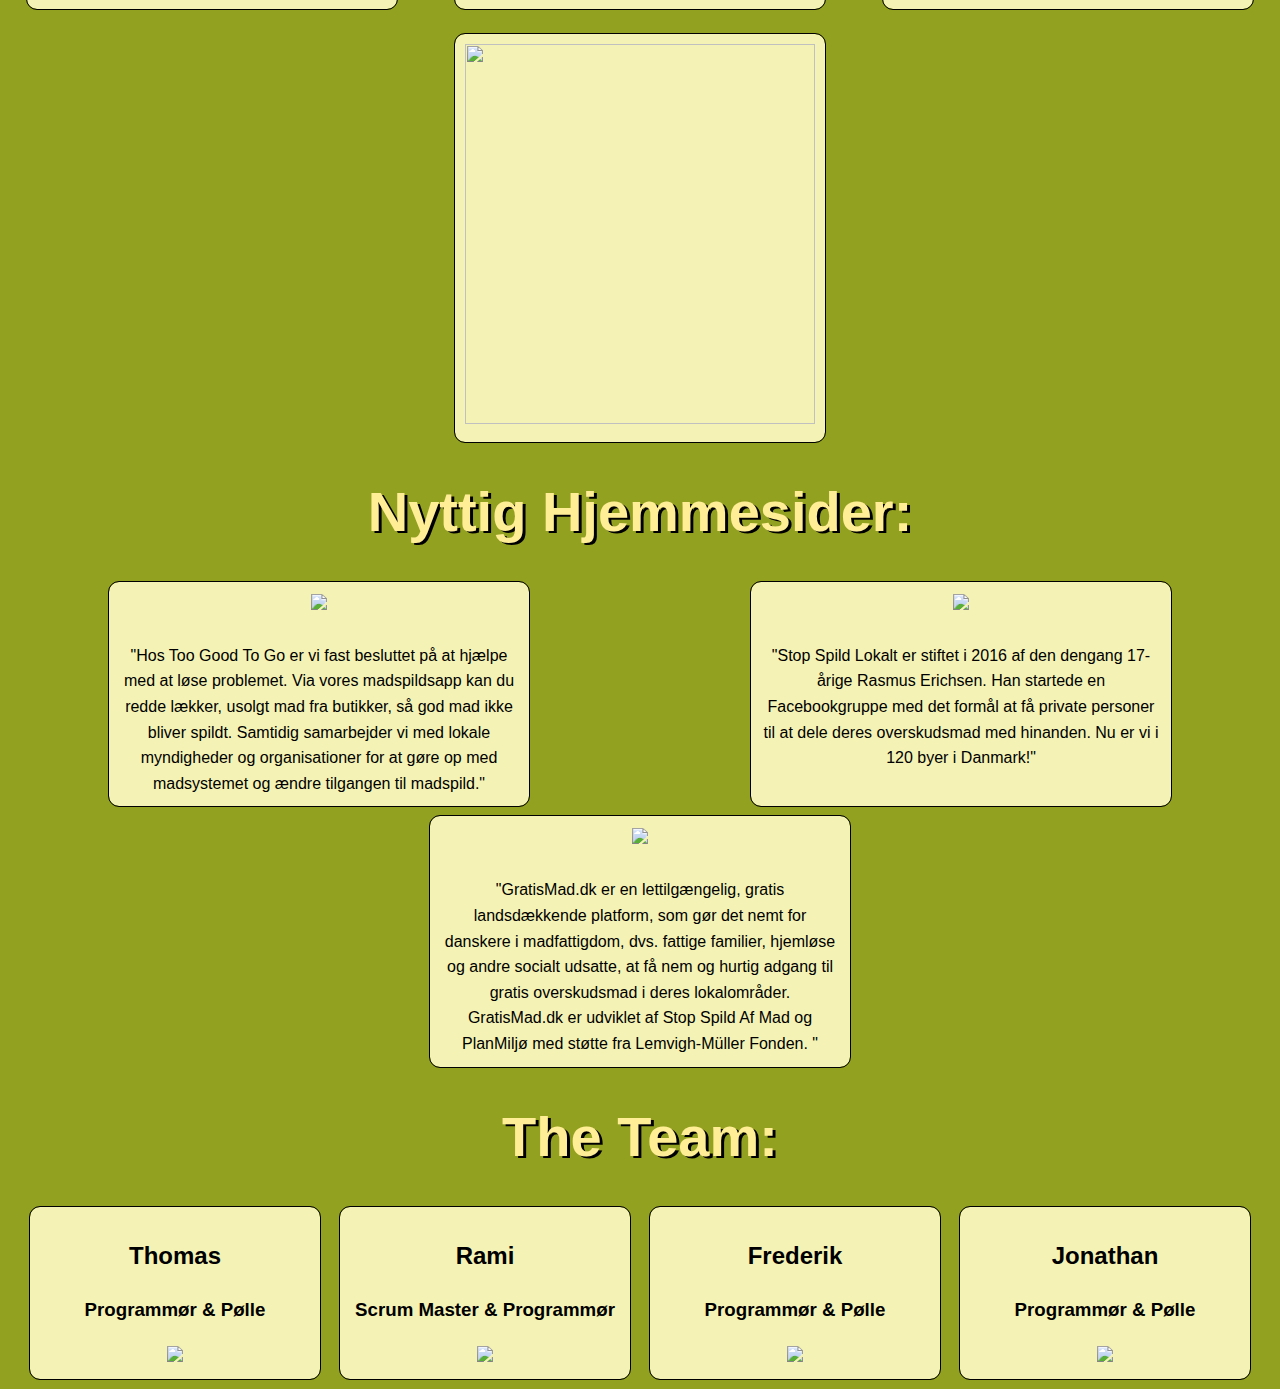
==== commit 5bc56438: "added two extra companies to the usefull links changed colour in contact formular" ====
--- a/src/main/resources/templates/index.html
+++ b/src/main/resources/templates/index.html
@@ -101,10 +101,23 @@
 <h1>Nyttig Hjemmesider:</h1>
 <div class="grid-container">
     <div class="grid-item zoom" onclick="location.href='https://toogoodtogo.dk/da/consumer'";  style="max-width: 44.4vh; cursor: pointer; min-width: 30vh">
-        <img th:src="@{images/toGood.svg}" src="/images/toGood.svg" height="150px">
-        <br>"Hos Too Good To Go er vi fast besluttet på at hjælpe med at løse problemet. Via vores madspildsapp kan du
+        <img th:src="@{images/toGood.svg}" src="/images/toGood.svg" height="200px">
+        <br><br>"Hos Too Good To Go er vi fast besluttet på at hjælpe med at løse problemet. Via vores madspildsapp kan du
         redde lækker, usolgt mad fra butikker, så god mad ikke bliver spildt. Samtidig samarbejder vi med lokale
         myndigheder og organisationer for at gøre op med madsystemet og ændre tilgangen til madspild."
+    </div>
+    <div class="grid-item zoom" onclick="location.href='https://stopspildlokalt.dk/'";  style="max-width: 44.4vh; cursor: pointer; min-width: 30vh">
+        <img th:src="@{images/SSL-logo.png}" src="/images/SSL-logo.png" height="200px">
+        <br><br>"Stop Spild Lokalt er stiftet i 2016 af den dengang 17-årige Rasmus Erichsen.
+        Han startede en Facebookgruppe med det formål at få private personer til
+        at dele deres overskudsmad med hinanden. Nu er vi i 120 byer i Danmark!"
+    </div>
+    <div class="grid-item zoom" onclick="location.href='https://www.gratismad.dk/stop-madspild-frederiksberg/'";  style="max-width: 44.4vh; cursor: pointer; min-width: 30vh">
+        <img th:src="@{images/stopSpild.png}" src="/images/stopSpild.png" height="200px">
+        <br><br>"GratisMad.dk er en lettilgængelig, gratis landsdækkende platform, som gør det nemt for
+        danskere i madfattigdom, dvs. fattige familier, hjemløse og andre socialt udsatte, at få nem og hurtig
+        adgang til gratis overskudsmad i deres lokalområder.
+        GratisMad.dk er udviklet af Stop Spild Af Mad og PlanMiljø med støtte fra Lemvigh-Müller Fonden. "
     </div>
  </div>
 <h1>The Team:</h1>
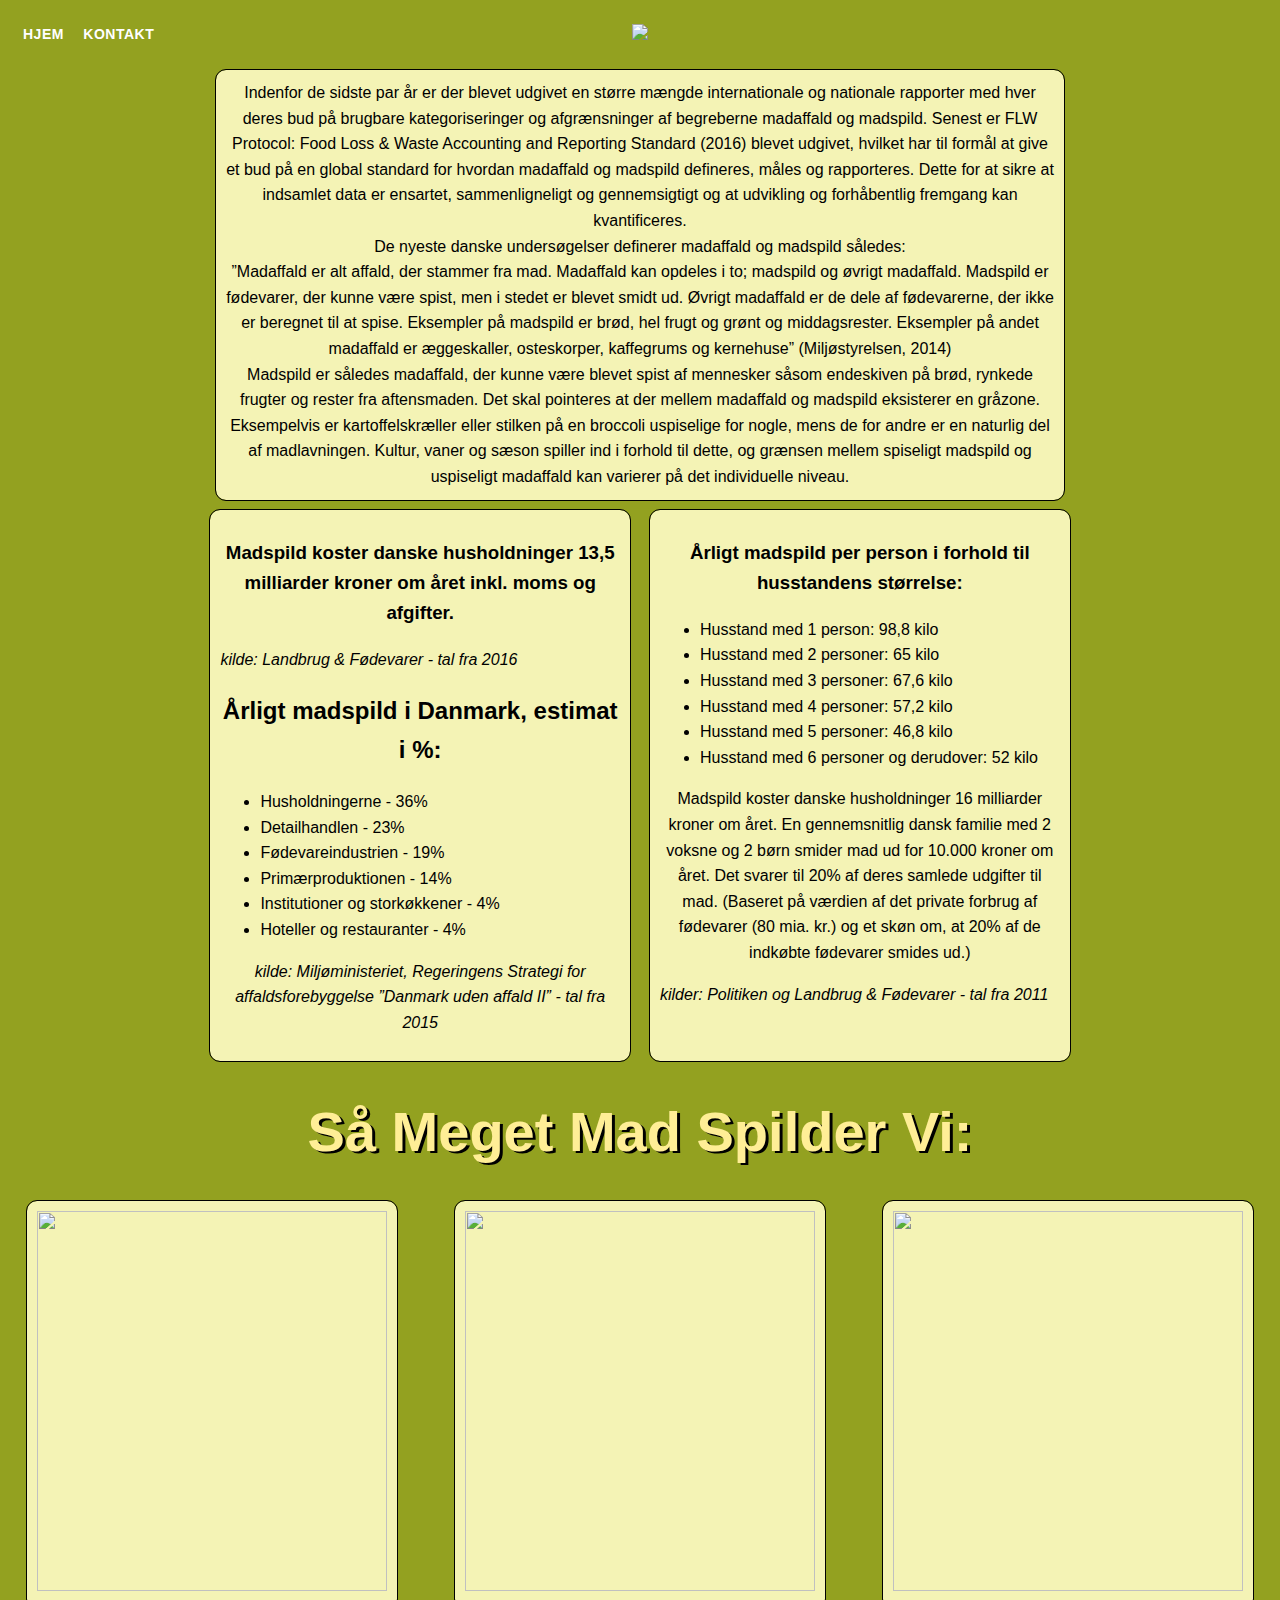
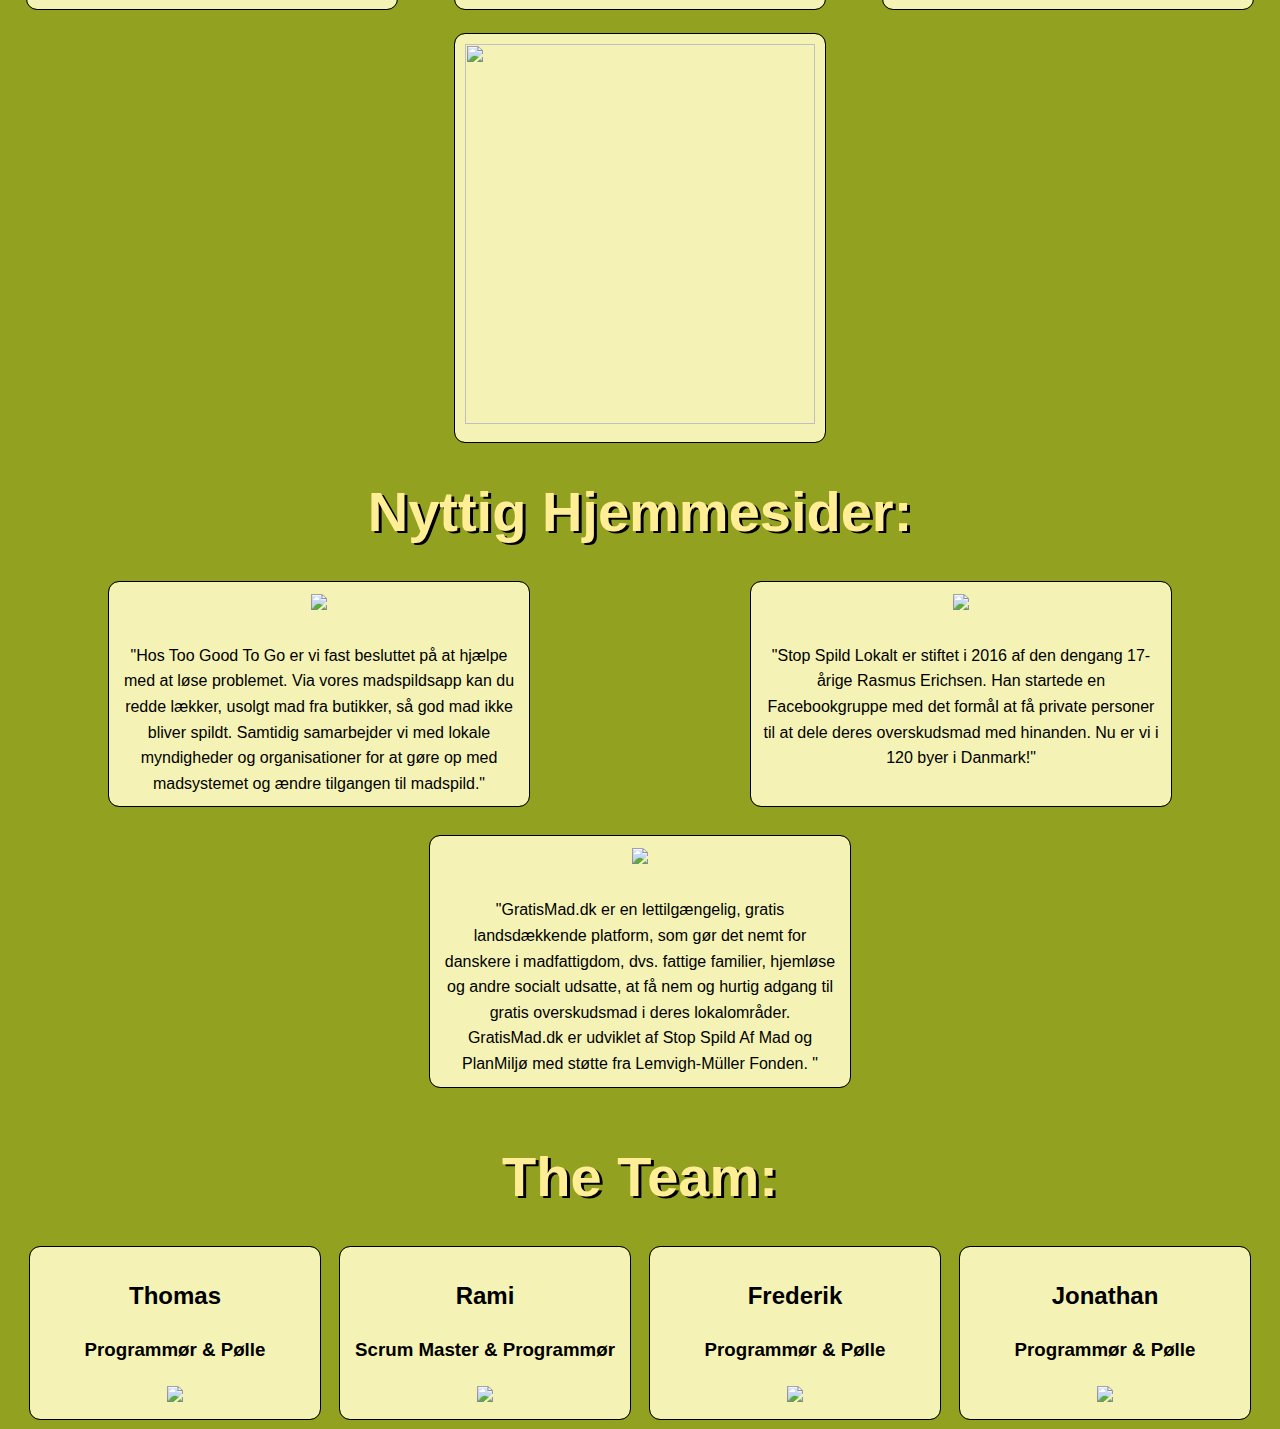
==== commit 28f55304: "Updated gap on "nyttige hjemmesider"" ====
--- a/src/main/resources/templates/index.html
+++ b/src/main/resources/templates/index.html
@@ -100,19 +100,19 @@
 </div>
 <h1>Nyttig Hjemmesider:</h1>
 <div class="grid-container">
-    <div class="grid-item zoom" onclick="location.href='https://toogoodtogo.dk/da/consumer'";  style="max-width: 44.4vh; cursor: pointer; min-width: 30vh">
+    <div class="grid-item zoom" onclick="location.href='https://toogoodtogo.dk/da/consumer'";  style="max-width: 44.4vh; cursor: pointer; min-width: 30vh; margin-bottom: 20px">
         <img th:src="@{images/toGood.svg}" src="/images/toGood.svg" height="200px">
         <br><br>"Hos Too Good To Go er vi fast besluttet på at hjælpe med at løse problemet. Via vores madspildsapp kan du
         redde lækker, usolgt mad fra butikker, så god mad ikke bliver spildt. Samtidig samarbejder vi med lokale
         myndigheder og organisationer for at gøre op med madsystemet og ændre tilgangen til madspild."
     </div>
-    <div class="grid-item zoom" onclick="location.href='https://stopspildlokalt.dk/'";  style="max-width: 44.4vh; cursor: pointer; min-width: 30vh">
+    <div class="grid-item zoom" onclick="location.href='https://stopspildlokalt.dk/'";  style="max-width: 44.4vh; cursor: pointer; min-width: 30vh; margin-bottom: 20px">
         <img th:src="@{images/SSL-logo.png}" src="/images/SSL-logo.png" height="200px">
         <br><br>"Stop Spild Lokalt er stiftet i 2016 af den dengang 17-årige Rasmus Erichsen.
         Han startede en Facebookgruppe med det formål at få private personer til
         at dele deres overskudsmad med hinanden. Nu er vi i 120 byer i Danmark!"
     </div>
-    <div class="grid-item zoom" onclick="location.href='https://www.gratismad.dk/stop-madspild-frederiksberg/'";  style="max-width: 44.4vh; cursor: pointer; min-width: 30vh">
+    <div class="grid-item zoom" onclick="location.href='https://www.gratismad.dk/stop-madspild-frederiksberg/'";  style="max-width: 44.4vh; cursor: pointer; min-width: 30vh; margin-bottom: 20px">
         <img th:src="@{images/stopSpild.png}" src="/images/stopSpild.png" height="200px">
         <br><br>"GratisMad.dk er en lettilgængelig, gratis landsdækkende platform, som gør det nemt for
         danskere i madfattigdom, dvs. fattige familier, hjemløse og andre socialt udsatte, at få nem og hurtig
@@ -127,15 +127,14 @@
         <h3>Programmør & Pølle</h3>
         <div class="zoom2" onclick="location.href='https://github.com/Linding3r'"; style="cursor: pointer;">
             <img th:src="@{images/github.png}" src="/images/github.png" height="40px">
-            </a>
-    </div>
+        </div>
     </div>
     <div class="grid-item" style="max-width: 44.4vh; min-width: 30vh">
         <h2>Rami</h2>
         <h3>Scrum Master & Programmør</h3>
         <div class="zoom2" onclick="location.href='https://github.com/Ramilade'"; style="cursor: pointer;">
             <img th:src="@{images/github.png}" src="/images/github.png" height="40px">
-    </div>
+        </div>
     </div>
     <div class="grid-item" style="max-width: 44.4vh; min-width: 30vh">
         <h2>Frederik</h2>
@@ -151,6 +150,5 @@
             <img th:src="@{images/github.png}" src="/images/github.png" height="40px">
         </div>
     </div>
-
 </body>
 </html>